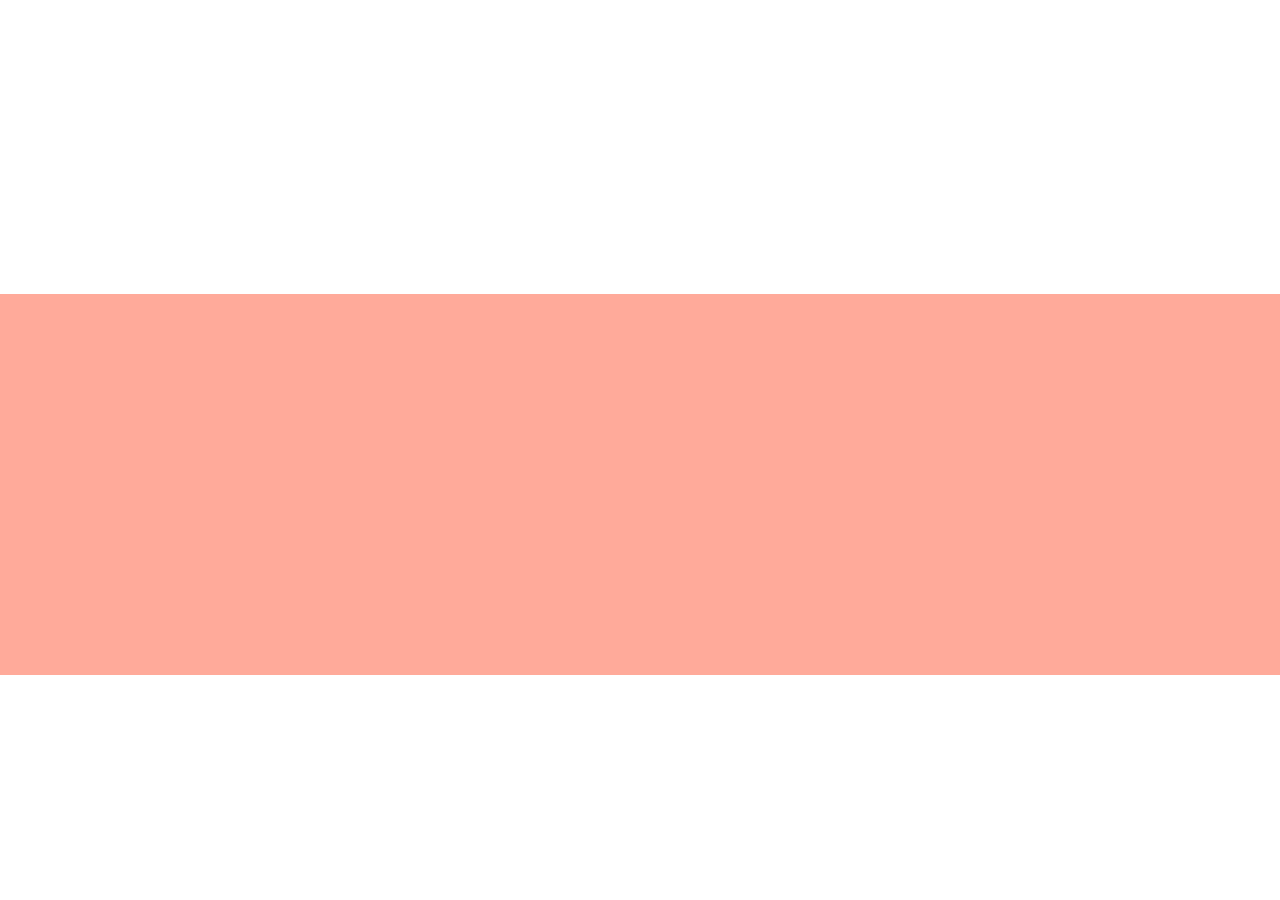
==== blog.html @ cf99ba81 "added a signup box" ====
<!DOCTYPE html>
<!--[if lt IE 7 ]><html class="ie ie6" lang="en"><![endif]-->
<!--[if IE 7 ]><html class="ie ie7" lang="en"><![endif]-->
<!--[if IE 8 ]><html class="ie ie8" lang="en"><![endif]-->
<!--[if (gte IE 9)|!(IE)]><!--><html lang="en"><!--<![endif]-->
<head>
<!-- Website Template designed by www.downloadwebsitetemplates.co.uk -->
<meta charset="UTF-8">
<title>Millennial Professionals</title>
<meta name="description" content="">
<meta name="keywords" content="">
<meta content="width=device-width, initial-scale=1, maximum-scale=1, user-scalable=no" name="viewport">
<!--[if IE]><![endif]-->
<link rel="stylesheet" type="text/css" href="assets/css/bootstrap.min.css">
<link rel="stylesheet" href="assets/css/style.css">
<!-- <script src="assets/js/jquery.js"></script> -->
<script src="assets/js/jquery.min.js"></script>
<script src="assets/js/uikit.scrollspy.js"></script>
<!--[if lt IE 9]><script src="http://html5shiv.googlecode.com/svn/trunk/html5.js"></script><![endif]-->
</head>
<body id="backtotop">

<div class="fullwidth clearfix">
	<div id="topcontainer" class="bodycontainer clearfix" data-uk-scrollspy="{cls:'uk-animation-fade', delay: 300, repeat: true}">
		<br><h1><span>Millenial Professionals</span><br />is coming soon</h1><br>
	</div>
</div>

<div class="fullwidth colour2 clearfix">
	<div id="maincont" class="bodycontainer clearfix" data-uk-scrollspy="{cls:'uk-animation-fade', delay: 300, repeat: true}">
 <h2>weekly dose of inspiration</h2>
    <div id="mc_embed_signup">
        <form action="http://kelechiudoagwu.us9.list-manage.com/subscribe/post?u=09da55b2214206da3c31c6e64&amp;id=548b2ce343" method="post" id="mc-embedded-subscribe-form" name="mc-embedded-subscribe-form" class="validate" target="_blank" novalidate>
            <div id="mc_embed_signup_scroll">
	        <br><h4><strong>Short, Witty Posts Chronicling The Struggle And Lessons of Millenial Professionals Aiming For Career Success</strong></h4><br>
        <div class="mc-field-group">
	        <input type="email" value="" name="EMAIL" class="required email inputform" id="mce-EMAIL">
        </div>
	        <div id="mce-responses" class="clear">
		        <div class="response" id="mce-error-response" style="display:none"></div>
		        <div class="response" id="mce-success-response" style="display:none"></div>
	        </div>    <!-- real people should not fill this in and expect good things - do not remove this or risk form bot signups-->
          <div style="position: absolute; left: -5000px;"><input type="text" name="b_09da55b2214206da3c31c6e64_548b2ce343" tabindex="-1" value=""></div>
          <br><div align="center" class="clear"><input type="submit" value="Subscribe" name="subscribe" id="mc-embedded-subscribe" class="btn button"></div><br>
          </div>
      </form>
      </div>
	</div>
</div>
</body>
</html>
---- assets/css/style.css ----
/* ==================================================
   CSS Imports
================================================== */
@import url("uikit.scrollspy.css");

/* ==================================================
*/

@import url("font-awesome.min.css");
@import url("http://fonts.googleapis.com/css?family=Raleway|Dancing+Script");



/* ==================================================
   Global Styles
================================================== */

*
{
	-webkit-box-sizing: border-box;
	-moz-box-sizing: border-box;
	box-sizing: border-box;
}

html
{
	height: 100%;
	overflow: auto;
	
	-webkit-font-smoothing: antialiased;
	-webkit-text-size-adjust: 100%;
	-ms-text-size-adjust: 100%;
}

body
{
	font-family: "Raleway", sans-serif;
	font-size: 20px;
	line-height: 32px;
	font-weight: 300;
	color: #999;
	background: #FFF;
	
	text-rendering: optimizeLegibility;
	vertical-align: baseline;
}

a
{
	color: #16A085;
	text-decoration: none;
}

	a:hover
	{
		color: #444;
	}

/* ==================================================
   Default Typography
================================================== */

p
{
	margin: 0 0 20px 0;
}

strong
{
	font-weight: 600;
}

em
{
	font-style: italic;
}

h1, h2, h3
{
	font-size: 60px;
	line-height: 60px;
	margin: 0 0 20px 0;
	letter-spacing: -1px;
	font-weight: 300;
	text-transform: uppercase;
}

	h2
	{
		font-size: 38px;
		line-height: 38px;
	}
		
	h3
	{
		font-size: 32px;
		line-height: 32px;
	}

/* ==================================================
   Background Colours
================================================== */

.colour1
{
	background: #A6713F;
}

.colour2
{
	background: #ffaa9a;
}

.colour3
{
	background: #EEE;
}

/* ==================================================
   General Layout Styles
================================================== */

.fullwidth
{
	width: 100%;
	padding: 40px 15px;
	min-width: 280px;
}

	.fullwidth .bodycontainer
	{
		margin: 0 auto;
		width: 100%;
		max-width: 1000px;
		text-align: center;
	}

	#topcontainer h1
	{
		letter-spacing: -1.5px;
		color: #444;
		font-weight: 400;
	}
	
		#topcontainer h1 span
		{
			font-size: 70px;
			line-height: 70px;
			letter-spacing: -1.4px;
			font-weight: 300;
		}

	#topcontainer p
	{
		margin-bottom: 0;
		color: #999;
	}

	#topcontainer p span
	{
		font-size: 90px;
		line-height: 90px;
		color: #1abc9c;
	}
	

		
#maincont
{
	color: #FFF;
}

	#maincont a
	{
		color: #FFF;
		opacity: 0.6;
	}
	
		#maincont a:hover
		{
			opacity: 1;
		}
	
	#maincont #signupform
	{
		margin: 0 auto 20px auto;
		width: 80%;
	}

.inputform{
	
				outline: none;
				background: #FFF;
				border: 0;
				border-radius: 10px;
				width: 80%;
				height: 40px;
				margin: 0;
				z-index: 10;
				padding: 0 65px 0 15px;
				font-family: inherit;
				color: #333;
				
				-webkit-border-radius: 0px;
				-moz-border-radius: 0px;
				border-radius: 0px;
				
				-webkit-appearance: none;
}
.btn {
	background-color: #A6713F;
	color: #fff;
	cursor: pointer;
}		


/* ==================================================
   Responsive Media Queries - Tablets
================================================== */

@media screen and (max-width: 768px)
{

	body
	{
		font-size: 23px;
		line-height: 29px;
	}
	
	#topcontainer h1
	{
		font-size: 54px;
		line-height: 54px;
		letter-spacing: -1.2px;
	}

		#topcontainer h1 span
		{
			font-size: 70px;
			line-height: 70px;
		}
	
	

/* ==================================================
   Responsive Media Queries - Mobiles
================================================== */

@media screen and (max-width: 480px)
{	

	body
	{
		font-size: 21px;
		line-height: 27px;
	}
	
	#topcontainer h1
	{
		font-size: 36px;
		line-height: 36px;
		
	}

		#topcontainer h1 span
		{
			font-size: 50px;
			line-height: 50px;
		}
	
	
	#maincont #signupform
	{
		margin: 0 auto 0 auto;
		width: 100%;
	}
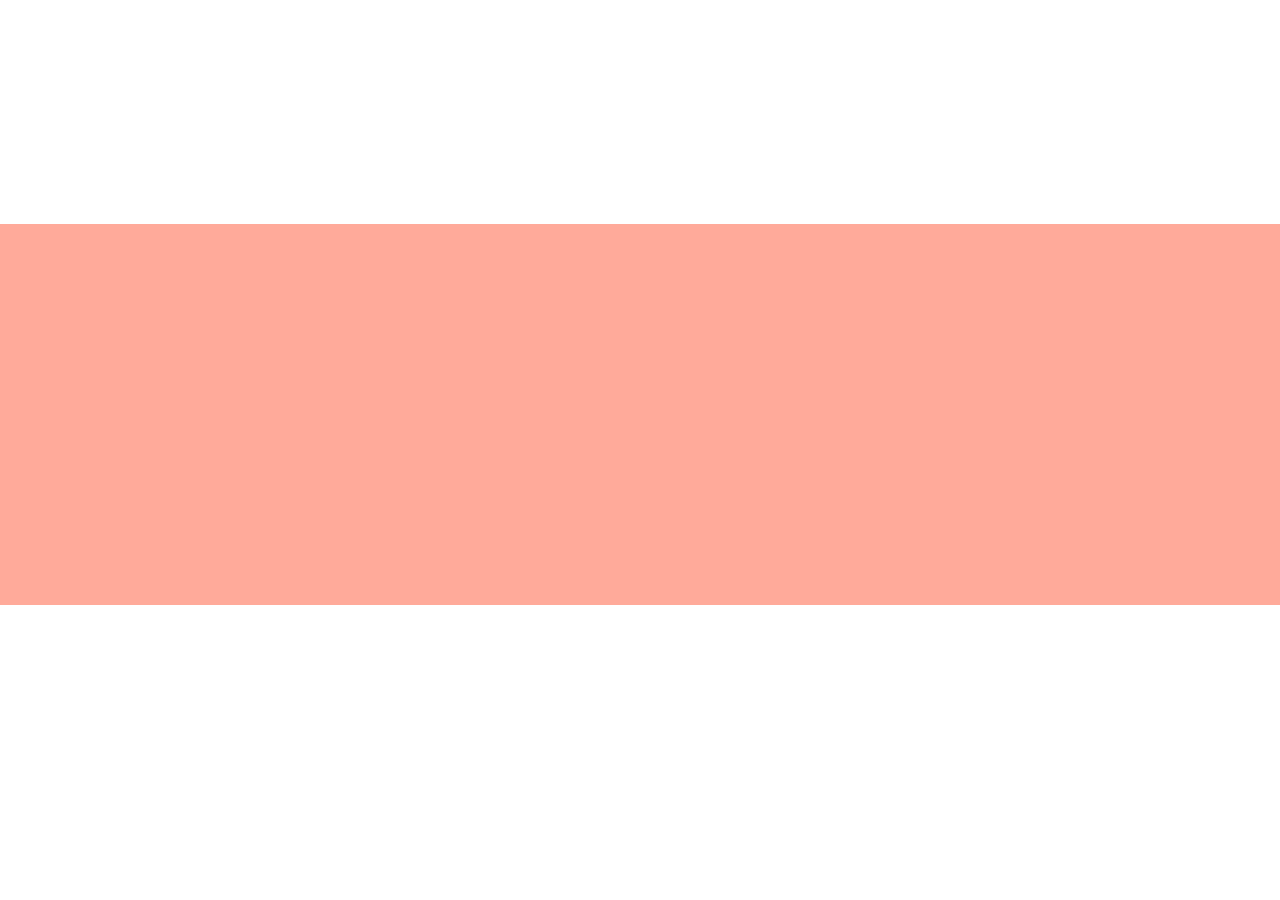
==== commit 0d027925: "mailchimp form" ====
--- a/blog.html
+++ b/blog.html
@@ -7,8 +7,8 @@
 <!-- Website Template designed by www.downloadwebsitetemplates.co.uk -->
 <meta charset="UTF-8">
 <title>Millennial Professionals</title>
-<meta name="description" content="">
-<meta name="keywords" content="">
+<meta name="description" content="Kelechi Udoagwu has passion for communications and business development. Niche is African startups - Meltwater Ghana">
+<meta name="keywords" content="kelechi udoagwu, meltwater ghana contact, eit meltwater ghana, business development meltwater ghana kelechi udoagwu, business dev mest ghana interswitch">
 <meta content="width=device-width, initial-scale=1, maximum-scale=1, user-scalable=no" name="viewport">
 <!--[if IE]><![endif]-->
 <link rel="stylesheet" type="text/css" href="assets/css/bootstrap.min.css">
@@ -18,11 +18,11 @@
 <script src="assets/js/uikit.scrollspy.js"></script>
 <!--[if lt IE 9]><script src="http://html5shiv.googlecode.com/svn/trunk/html5.js"></script><![endif]-->
 </head>
-<body id="backtotop">
+<body>
 
 <div class="fullwidth clearfix">
 	<div id="topcontainer" class="bodycontainer clearfix" data-uk-scrollspy="{cls:'uk-animation-fade', delay: 300, repeat: true}">
-		<br><h1><span>Millenial Professionals</span><br />is coming soon</h1><br>
+		<br><h1>Millenial Professionals</h1><br>
 	</div>
 </div>
 
@@ -32,7 +32,7 @@
     <div id="mc_embed_signup">
         <form action="http://kelechiudoagwu.us9.list-manage.com/subscribe/post?u=09da55b2214206da3c31c6e64&amp;id=548b2ce343" method="post" id="mc-embedded-subscribe-form" name="mc-embedded-subscribe-form" class="validate" target="_blank" novalidate>
             <div id="mc_embed_signup_scroll">
-	        <br><h4><strong>Short, Witty Posts Chronicling The Struggle And Lessons of Millenial Professionals Aiming For Career Success</strong></h4><br>
+	        <br><h4><strong>Short, Witty Weekly Posts Chronicling The Struggle And Lessons of Millenial Professionals Aiming For Career Success</strong></h4><br>
         <div class="mc-field-group">
 	        <input type="email" value="" name="EMAIL" class="required email inputform" id="mce-EMAIL">
         </div>
